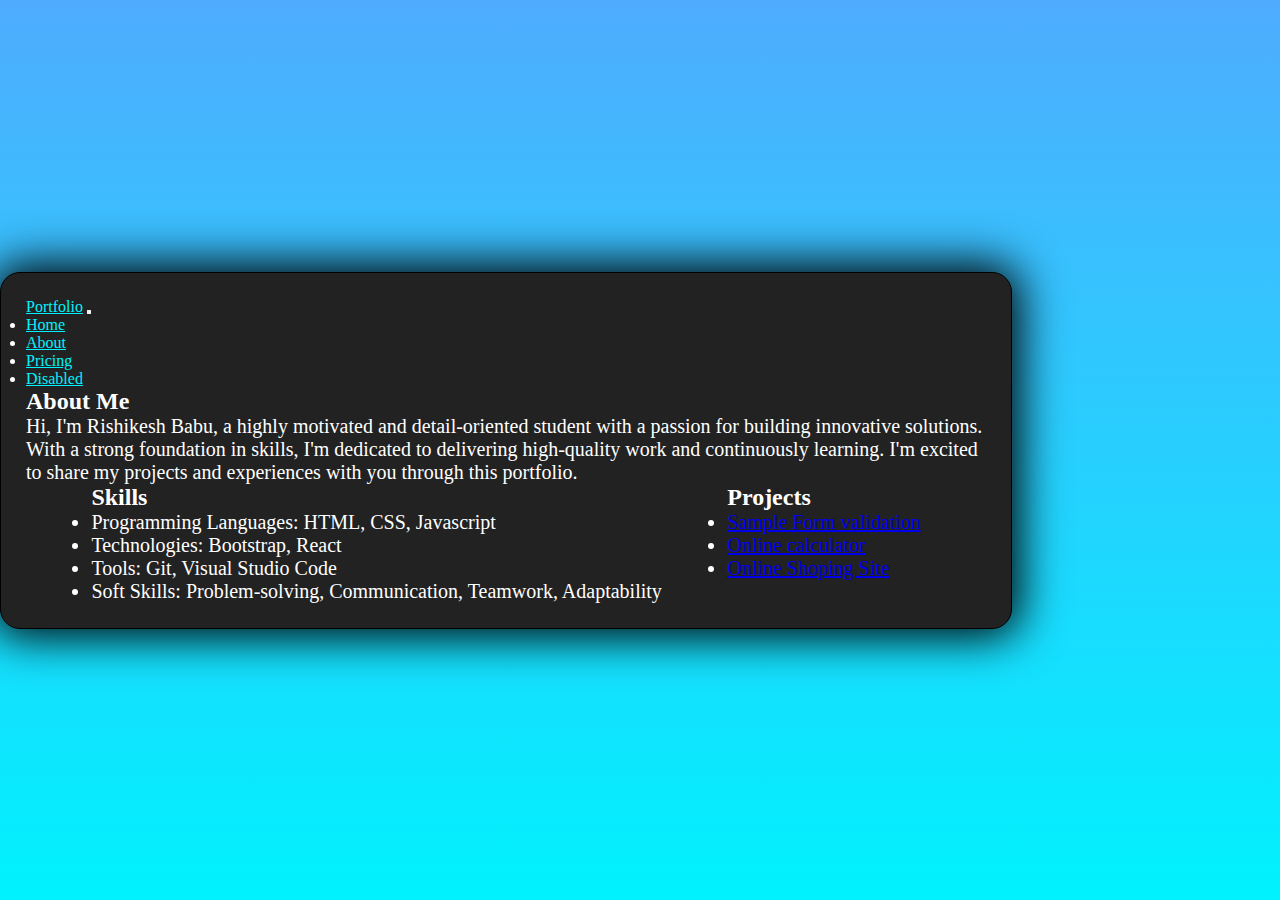
==== aboutme.html @ e2b7361b "Add Home page and About" ====
<!DOCTYPE html>
<html lang="en">

<head>
    <meta charset="UTF-8">
    <meta name="viewport" content="width=device-width, initial-scale=1.0">
    <link href="https://cdn.jsdelivr.net/npm/bootstrap@5.0.2/dist/css/bootstrap.min.css" rel="stylesheet"
        integrity="sha384-EVSTQN3/azprG1Anm3QDgpJLIm9Nao0Yz1ztcQTwFspd3yD65VohhpuuCOmLASjC" crossorigin="anonymous">
    <script src="https://cdn.jsdelivr.net/npm/bootstrap@5.0.2/dist/js/bootstrap.bundle.min.js"
        integrity="sha384-MrcW6ZMFYlzcLA8Nl+NtUVF0sA7MsXsP1UyJoMp4YLEuNSfAP+JcXn/tWtIaxVXM"
        crossorigin="anonymous"></script>
    <link rel="stylesheet" href="./style.css">

    <title>Portfolio Web Site</title>
</head>

<body>
    <div class="main container">
        <nav class="navbar navbar-expand-lg "> <!--  -->
            <div class="container-fluid">
                <a class="navbar-brand" href="./index.html">Portfolio</a>
                <button class="navbar-toggler bg-light navbar-light" type="button" data-bs-toggle="collapse" data-bs-target="#navbarNav"
                    aria-controls="navbarNav" aria-expanded="false" aria-label="Toggle navigation">
                    <span class="navbar-toggler-icon"></span>
                </button>
                <div class="collapse navbar-collapse" id="navbarNav">
                    <ul class="navbar-nav">
                        <li class="nav-item">
                            <a class="nav-link active" aria-current="page" href="./index.html">Home</a>
                        </li>
                        <li class="nav-item">
                            <a class="nav-link" href="./aboutme.html    ">About</a>
                        </li>
                        <li class="nav-item">
                            <a class="nav-link" href="#">Pricing</a>
                        </li>
                        <li class="nav-item">
                            <a class="nav-link disabled" href="#" tabindex="-1" aria-disabled="true">Disabled</a>
                        </li>
                    </ul>
                </div>
            </div>
        </nav>
        
        <!-- <div class="profile">
            <span class="profileimage">
                <img src="https://media-tir3-2.cdn.whatsapp.net/v/t61.24694-24/455104902_1517553622178296_649413726519900733_n.jpg?ccb=11-4&oh=01_Q5AaIGT2e1_Y1vPXwG_Yxh-lwGDFKTVsD2DJlzxPBd8c1ZuM&oe=66D0A52F&_nc_sid=5e03e0&_nc_cat=102"
                    alt="">
            </span>

            <div class="profileAbout container">
                <h3>Hello it's me </h3>
                <h1>Rishikesh Babu</h1>
                <h3 class="fullstackdevoloper">And I'm a <b>Full Stack Devoloper </b> </h3>
                <p>
                    Hello! My name is Rishikesh Babu, and I am a Full Stack Developer with a keen interest in creating
                    innovative and user-friendly applications. Over the course of my career, I’ve developed a variety of
                    projects, including a validation form, an online calculator, and a comprehensive shopping website.
                    My passion lies in developing solutions that not only meet user needs but also enhance their overall
                    experience. I’m always excited to take on new challenges and continue growing my skills in the
                    ever-evolving world of technology.
                </p>

                <button>
                    <h5>Download CV</h5>
                </button>

            </div>
        </div> -->
        <div class="aboutme">
            <h2 class="aboutmeheading">About Me</h2>
            <p class="aboutmedescription">
                Hi, I'm Rishikesh Babu, a highly motivated and detail-oriented student with a passion for building
                innovative solutions. With a strong foundation in skills, I'm dedicated to
                delivering high-quality work and continuously learning. I'm excited to share my projects and experiences
                with you through this portfolio.
            </p>
            <div class="skills-projects">
                <div class="skills">
                    <h2 class="skillsheading">Skills</h2>
                    <ul>
                        <li>Programming Languages: HTML, CSS, Javascript</li>
                        <li>Technologies: Bootstrap, React</li>
                        <li>Tools: Git, Visual Studio Code</li>
                        <li>Soft Skills: Problem-solving, Communication, Teamwork, Adaptability</li>
                    </ul>
                </div>

                <div class="projects">
                    <h2 class="projectheading">Projects</h2>
                    <ul>
                        <li>
                            <a href="https://form-validation-demo-intraniz.netlify.app/" target="_blank">
                                Sample Form validation
                            </a>
                        </li>
                        <li>
                            <a href="https://online-calculator-demo-intrainz.netlify.app/" target="_blank">
                                Online calculator
                            </a>
                        </li>
                        <li>
                            <a href="https://rishikesh-babu.github.io/Bootstrap-Module-Assignment/" target="_blank">
                                Online Shoping Site
                            </a>
                        </li>
                    </ul>
                </div>

            </div>
        </div>
    </div>
</body>

</html>
---- style.css ----
* {
    margin: 0;
    padding: 0;
}

body {
    background: linear-gradient(to bottom, #4facfe, #00f2fe);
    min-height: 100vh;
    display: flex;
    align-items: center;
}


.main {
    padding: 25px;
    max-width: 60rem;
    background-color: #222222;
    color: white;
    border: 1px solid black;
    border-radius: 20px;
    box-shadow: 0px 0px 46px 8px black;
}
.main .navbar-brand {
    border-radius: 5px;
    color: #00f2fe;
    /* background-color: rgb(255, 255, 255); */
}
.main #navbarNav a {
    color: #00f2fe;
}
/* .main .navbar-toggler {
    background-color: rgb(125, 125, 125);
}
.main .navbar-toggler-icon {
    background-color: black;
} */
.profile {
    margin: 2rem;
    display: flex;
    align-items: center;
    gap: 8rem;
}

@media screen and (max-width: 820px) {
    .profile {
        flex-wrap: wrap;
    }
}



.profileimage {
    /* box-shadow: 1px 1px 100px 12px #00f2fe; */
    border-radius: 50%;
    /* width: 300px; */
    /* height: 300px; */
}

.profileAbout {
    display: flex;
    flex-direction: column;
    justify-content: center;
}

.profileAbout h1 {
    color: #00f2fe;
}

.profile img {
    box-shadow: 1px 1px 100px 12px #00f2fe;
    border-radius: 50%;
    width: 300px;
    height: 300px;
}

@media screen and (max-width: 736px) {
    .profile img  {
        width: 150px;
        height: 150px;
    }
    .profile {
        justify-content: center;
        gap: 3rem;
        font-size: 10px;
    }
}
@media screen and (max-width: 412px) {
    .profile img  {
        width: 100px;
        height: 100px;
    }
}
.profile b {
    color: aqua;
}

.profile button {
    width: fit-content;
    padding-inline: 17px;
    padding-block: 5px;
    border: 1px solid black;
    border-radius: 16px;
    background-color: aqua;
    align-self: center  ;
}

.profile button:active {
    transform: scale(.97);
}

/* About Section */
.aboutme .aboutmedescription {
    font-size: 20px;
}

.skills-projects {
    display: flex;
    justify-content: space-evenly;
    flex-direction: row;
}
.skills-projects ul li {
    font-size: 20px;
}
@media screen and (max-width: 735px) {
    .skills-projects  {
       flex-direction: column;
    }
}
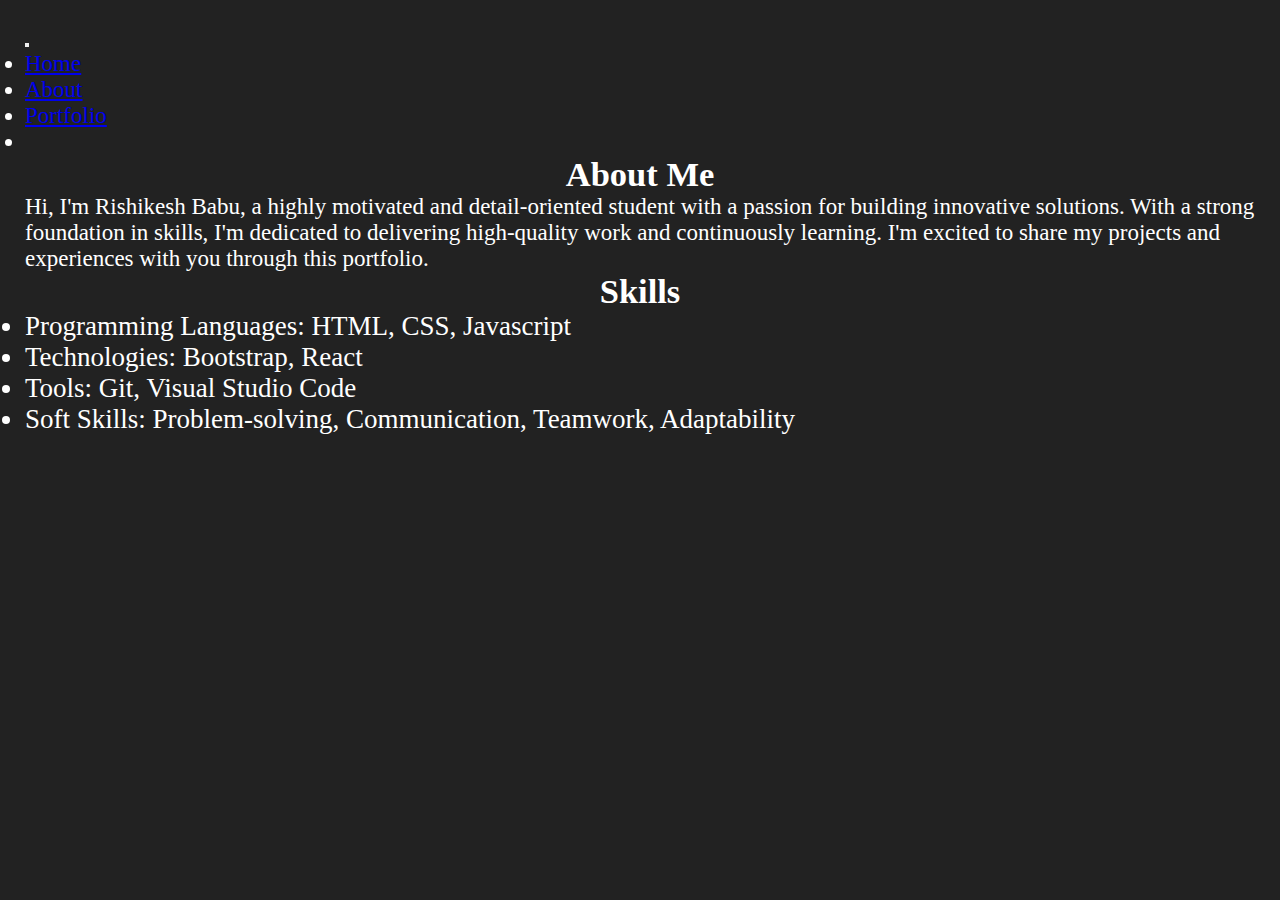
==== commit 3649ceef: "Updated Portfolio" ====
--- a/aboutme.html
+++ b/aboutme.html
@@ -15,34 +15,34 @@
 </head>
 
 <body>
-    <div class="main container">
-        <nav class="navbar navbar-expand-lg "> <!--  -->
-            <div class="container-fluid">
-                <a class="navbar-brand" href="./index.html">Portfolio</a>
-                <button class="navbar-toggler bg-light navbar-light" type="button" data-bs-toggle="collapse" data-bs-target="#navbarNav"
-                    aria-controls="navbarNav" aria-expanded="false" aria-label="Toggle navigation">
-                    <span class="navbar-toggler-icon"></span>
-                </button>
-                <div class="collapse navbar-collapse" id="navbarNav">
-                    <ul class="navbar-nav">
-                        <li class="nav-item">
-                            <a class="nav-link active" aria-current="page" href="./index.html">Home</a>
-                        </li>
-                        <li class="nav-item">
-                            <a class="nav-link" href="./aboutme.html    ">About</a>
-                        </li>
-                        <li class="nav-item">
-                            <a class="nav-link" href="#">Pricing</a>
-                        </li>
-                        <li class="nav-item">
-                            <a class="nav-link disabled" href="#" tabindex="-1" aria-disabled="true">Disabled</a>
-                        </li>
-                    </ul>
-                </div>
+    <nav class="navbar navbar-expand-lg "> <!--  -->
+        <div class="container-fluid">
+            <a class="navbar-brand portfolio" href="./index.html"> <!-- Portfolio --></a>
+            <button class="navbar-toggler bg-light navbar-light" type="button" data-bs-toggle="collapse"
+                data-bs-target="#navbarNav" aria-controls="navbarNav" aria-expanded="false"
+                aria-label="Toggle navigation">
+                <span class="navbar-toggler-icon"></span>
+            </button>
+            <div class="collapse navbar-collapse" id="navbarNav">
+                <ul class="navbar-nav">
+                    <li class="nav-item">
+                        <a class="nav-link active" aria-current="page" href="./index.html">Home</a>
+                    </li>
+                    <li class="nav-item">
+                        <a class="nav-link" href="./aboutme.html    ">About</a>
+                    </li>
+                    <li class="nav-item">
+                        <a class="nav-link" href="./portfolio.html">Portfolio </a>
+                    </li>
+                    <li class="nav-item">
+                        <!-- <a class="nav-link disabled" href="#" tabindex="-1" aria-disabled="true">Disabled</a> -->
+                    </li>
+                </ul>
             </div>
-        </nav>
-        
-        <!-- <div class="profile">
+        </div>
+    </nav>
+
+    <!-- <div class="profile">
             <span class="profileimage">
                 <img src="https://media-tir3-2.cdn.whatsapp.net/v/t61.24694-24/455104902_1517553622178296_649413726519900733_n.jpg?ccb=11-4&oh=01_Q5AaIGT2e1_Y1vPXwG_Yxh-lwGDFKTVsD2DJlzxPBd8c1ZuM&oe=66D0A52F&_nc_sid=5e03e0&_nc_cat=102"
                     alt="">
@@ -67,49 +67,25 @@
 
             </div>
         </div> -->
-        <div class="aboutme">
-            <h2 class="aboutmeheading">About Me</h2>
-            <p class="aboutmedescription">
-                Hi, I'm Rishikesh Babu, a highly motivated and detail-oriented student with a passion for building
-                innovative solutions. With a strong foundation in skills, I'm dedicated to
-                delivering high-quality work and continuously learning. I'm excited to share my projects and experiences
-                with you through this portfolio.
-            </p>
-            <div class="skills-projects">
-                <div class="skills">
-                    <h2 class="skillsheading">Skills</h2>
-                    <ul>
-                        <li>Programming Languages: HTML, CSS, Javascript</li>
-                        <li>Technologies: Bootstrap, React</li>
-                        <li>Tools: Git, Visual Studio Code</li>
-                        <li>Soft Skills: Problem-solving, Communication, Teamwork, Adaptability</li>
-                    </ul>
-                </div>
-
-                <div class="projects">
-                    <h2 class="projectheading">Projects</h2>
-                    <ul>
-                        <li>
-                            <a href="https://form-validation-demo-intraniz.netlify.app/" target="_blank">
-                                Sample Form validation
-                            </a>
-                        </li>
-                        <li>
-                            <a href="https://online-calculator-demo-intrainz.netlify.app/" target="_blank">
-                                Online calculator
-                            </a>
-                        </li>
-                        <li>
-                            <a href="https://rishikesh-babu.github.io/Bootstrap-Module-Assignment/" target="_blank">
-                                Online Shoping Site
-                            </a>
-                        </li>
-                    </ul>
-                </div>
-
-            </div>
+    <div class="aboutme">
+        <h2 class="aboutmeheading">About Me</h2>
+        <p class="aboutmedescription">
+            Hi, I'm Rishikesh Babu, a highly motivated and detail-oriented student with a passion for building
+            innovative solutions. With a strong foundation in skills, I'm dedicated to
+            delivering high-quality work and continuously learning. I'm excited to share my projects and experiences
+            with you through this portfolio.
+        </p>
+        <div class="skills">
+            <h2 class="skillsheading">Skills</h2>
+            <ul>
+                <li>Programming Languages: HTML, CSS, Javascript</li>
+                <li>Technologies: Bootstrap, React</li>
+                <li>Tools: Git, Visual Studio Code</li>
+                <li>Soft Skills: Problem-solving, Communication, Teamwork, Adaptability</li>
+            </ul>
         </div>
     </div>
+    <!-- </div> -->
 </body>
 
 </html>--- a/style.css
+++ b/style.css
@@ -4,38 +4,30 @@
 }
 
 body {
-    background: linear-gradient(to bottom, #4facfe, #00f2fe);
-    min-height: 100vh;
-    display: flex;
-    align-items: center;
+    /* background: linear-gradient(to bottom, #4facfe, #00f2fe); */
+    /* height: 100vh; */
+    padding: 25px;
+    /* width: 100vh; */
+    /* height: 100vh; */
+    background-color: #222222;
+    color: white;
+    font-size: 23px;
 }
 
 
 .main {
-    padding: 25px;
-    max-width: 60rem;
-    background-color: #222222;
-    color: white;
     border: 1px solid black;
     border-radius: 20px;
     box-shadow: 0px 0px 46px 8px black;
 }
-.main .navbar-brand {
-    border-radius: 5px;
-    color: #00f2fe;
-    /* background-color: rgb(255, 255, 255); */
-}
+
 .main #navbarNav a {
     color: #00f2fe;
 }
-/* .main .navbar-toggler {
-    background-color: rgb(125, 125, 125);
-}
-.main .navbar-toggler-icon {
-    background-color: black;
-} */
+
+
 .profile {
-    margin: 2rem;
+    /* margin: 2rem; */
     display: flex;
     align-items: center;
     gap: 8rem;
@@ -71,25 +63,29 @@
     border-radius: 50%;
     width: 300px;
     height: 300px;
+    object-fit: cover;
+    rotate: -11deg;
 }
 
 @media screen and (max-width: 736px) {
-    .profile img  {
+    .profile img {
         width: 150px;
         height: 150px;
     }
+
     .profile {
         justify-content: center;
         gap: 3rem;
-        font-size: 10px;
     }
 }
+
 @media screen and (max-width: 412px) {
-    .profile img  {
+    .profile img {
         width: 100px;
         height: 100px;
     }
 }
+
 .profile b {
     color: aqua;
 }
@@ -101,7 +97,7 @@
     border: 1px solid black;
     border-radius: 16px;
     background-color: aqua;
-    align-self: center  ;
+    align-self: center;
 }
 
 .profile button:active {
@@ -109,20 +105,43 @@
 }
 
 /* About Section */
-.aboutme .aboutmedescription {
-    font-size: 20px;
+.aboutme .aboutmeheading,
+.skills .skillsheading {
+    text-align: center;
 }
 
-.skills-projects {
+.skills ul li {
+    font-size: 27px;
+}
+
+.projects .project-image-container {
     display: flex;
-    justify-content: space-evenly;
-    flex-direction: row;
+    flex-wrap: wrap;
+    gap: 2rem;
+    justify-content: space-around;
 }
-.skills-projects ul li {
-    font-size: 20px;
+
+.project-image-container .card {
+    background-color: #000000;
+    transition: box-shadow .5s ease-in-out;
+    
 }
-@media screen and (max-width: 735px) {
-    .skills-projects  {
-       flex-direction: column;
-    }
+
+.project-image-container .card:hover {
+    box-shadow: 0px 0px 36px 0px #00f2fe;
+    transform: scale(1.1);
+}
+
+.projects .project-image-container img {
+    height: 13rem;
+}
+
+.projects .project-image-container .card-body {
+    display: flex;
+    flex-direction: column;
+    align-items: center;
+}
+
+.project-image-container .btn {
+    width: 10rem;
 }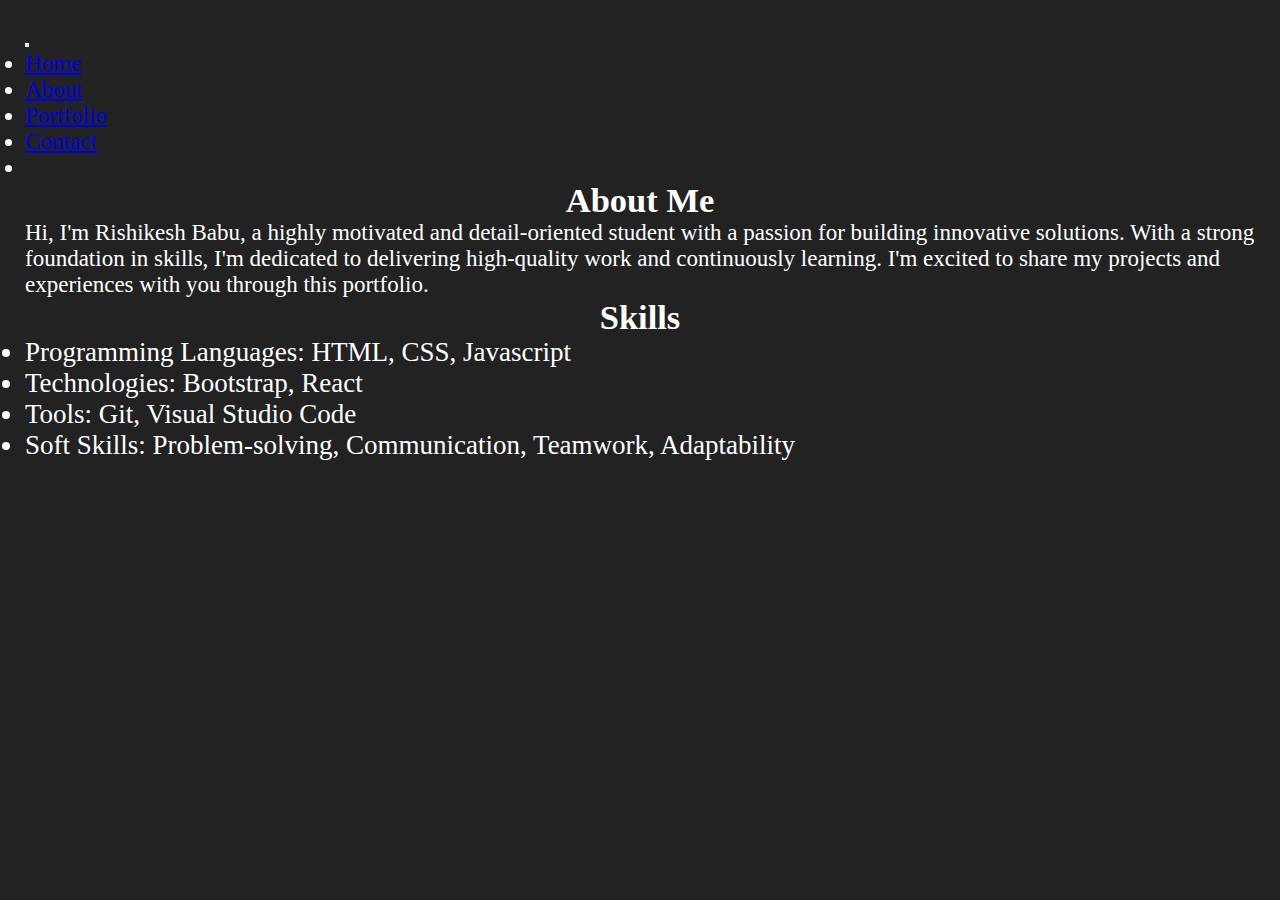
==== commit 9c2baa49: "Contact added" ====
--- a/aboutme.html
+++ b/aboutme.html
@@ -15,7 +15,7 @@
 </head>
 
 <body>
-    <nav class="navbar navbar-expand-lg "> <!--  -->
+    <nav class="navbar navbar-expand-lg ">
         <div class="container-fluid">
             <a class="navbar-brand portfolio" href="./index.html"> <!-- Portfolio --></a>
             <button class="navbar-toggler bg-light navbar-light" type="button" data-bs-toggle="collapse"
@@ -33,6 +33,9 @@
                     </li>
                     <li class="nav-item">
                         <a class="nav-link" href="./portfolio.html">Portfolio </a>
+                    </li>
+                    <li class="nav-item">
+                        <a class="nav-link" href="./contact.html">Contact </a>
                     </li>
                     <li class="nav-item">
                         <!-- <a class="nav-link disabled" href="#" tabindex="-1" aria-disabled="true">Disabled</a> -->
--- a/style.css
+++ b/style.css
@@ -13,7 +13,6 @@
     color: white;
     font-size: 23px;
 }
-
 
 .main {
     border: 1px solid black;
@@ -38,8 +37,6 @@
         flex-wrap: wrap;
     }
 }
-
-
 
 .profileimage {
     /* box-shadow: 1px 1px 100px 12px #00f2fe; */
@@ -123,8 +120,6 @@
 
 .project-image-container .card {
     background-color: #000000;
-    transition: box-shadow .5s ease-in-out;
-    
 }
 
 .project-image-container .card:hover {
@@ -144,4 +139,36 @@
 
 .project-image-container .btn {
     width: 10rem;
+}
+
+/* Contact me section */
+.contact-container {
+    display: flex;
+    flex-direction: column;
+    margin: auto;
+    max-width: 800px;
+    gap: 20px;
+}
+
+.contact-container input,
+.contact-container textarea {
+    border: 1px solid black;
+    border-radius: 4px;
+    padding: 5px;
+}
+
+.contact-container .form-group {
+    display: flex;
+    flex-direction: column;
+}
+
+.contact-container .button-container {
+    display: flex;
+    flex-direction: row;
+    justify-content: space-between;
+}
+
+.contact-container button {
+    width: fit-content;
+    margin-top: 10px;
 }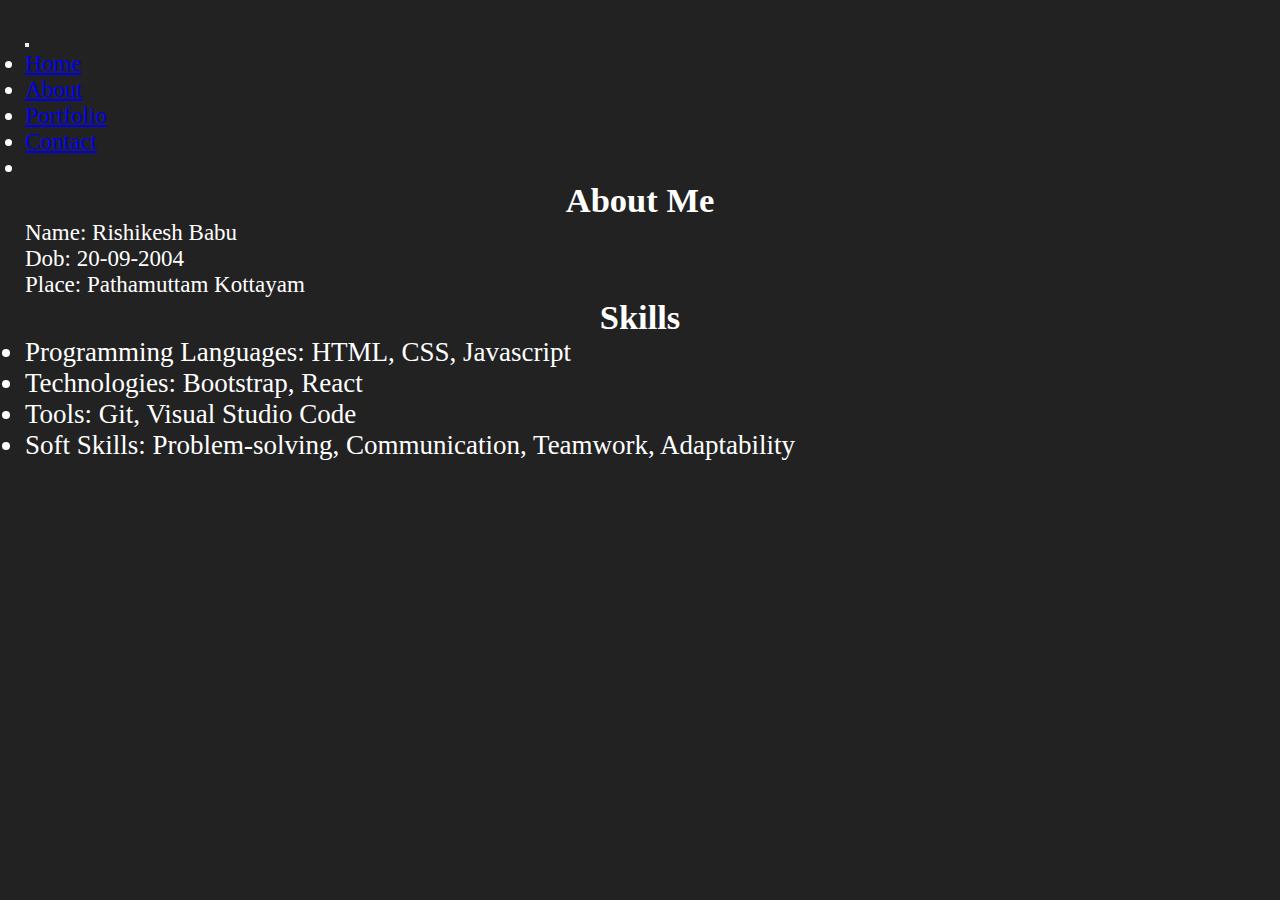
==== commit 3aee19da: "Updated about" ====
--- a/aboutme.html
+++ b/aboutme.html
@@ -73,10 +73,9 @@
     <div class="aboutme">
         <h2 class="aboutmeheading">About Me</h2>
         <p class="aboutmedescription">
-            Hi, I'm Rishikesh Babu, a highly motivated and detail-oriented student with a passion for building
-            innovative solutions. With a strong foundation in skills, I'm dedicated to
-            delivering high-quality work and continuously learning. I'm excited to share my projects and experiences
-            with you through this portfolio.
+            <span>Name: </span><span>Rishikesh Babu</span><br>
+            <span>Dob: </span><span>20-09-2004</span><br>
+            <span>Place: </span><span>Pathamuttam Kottayam</span><br>
         </p>
         <div class="skills">
             <h2 class="skillsheading">Skills</h2>
